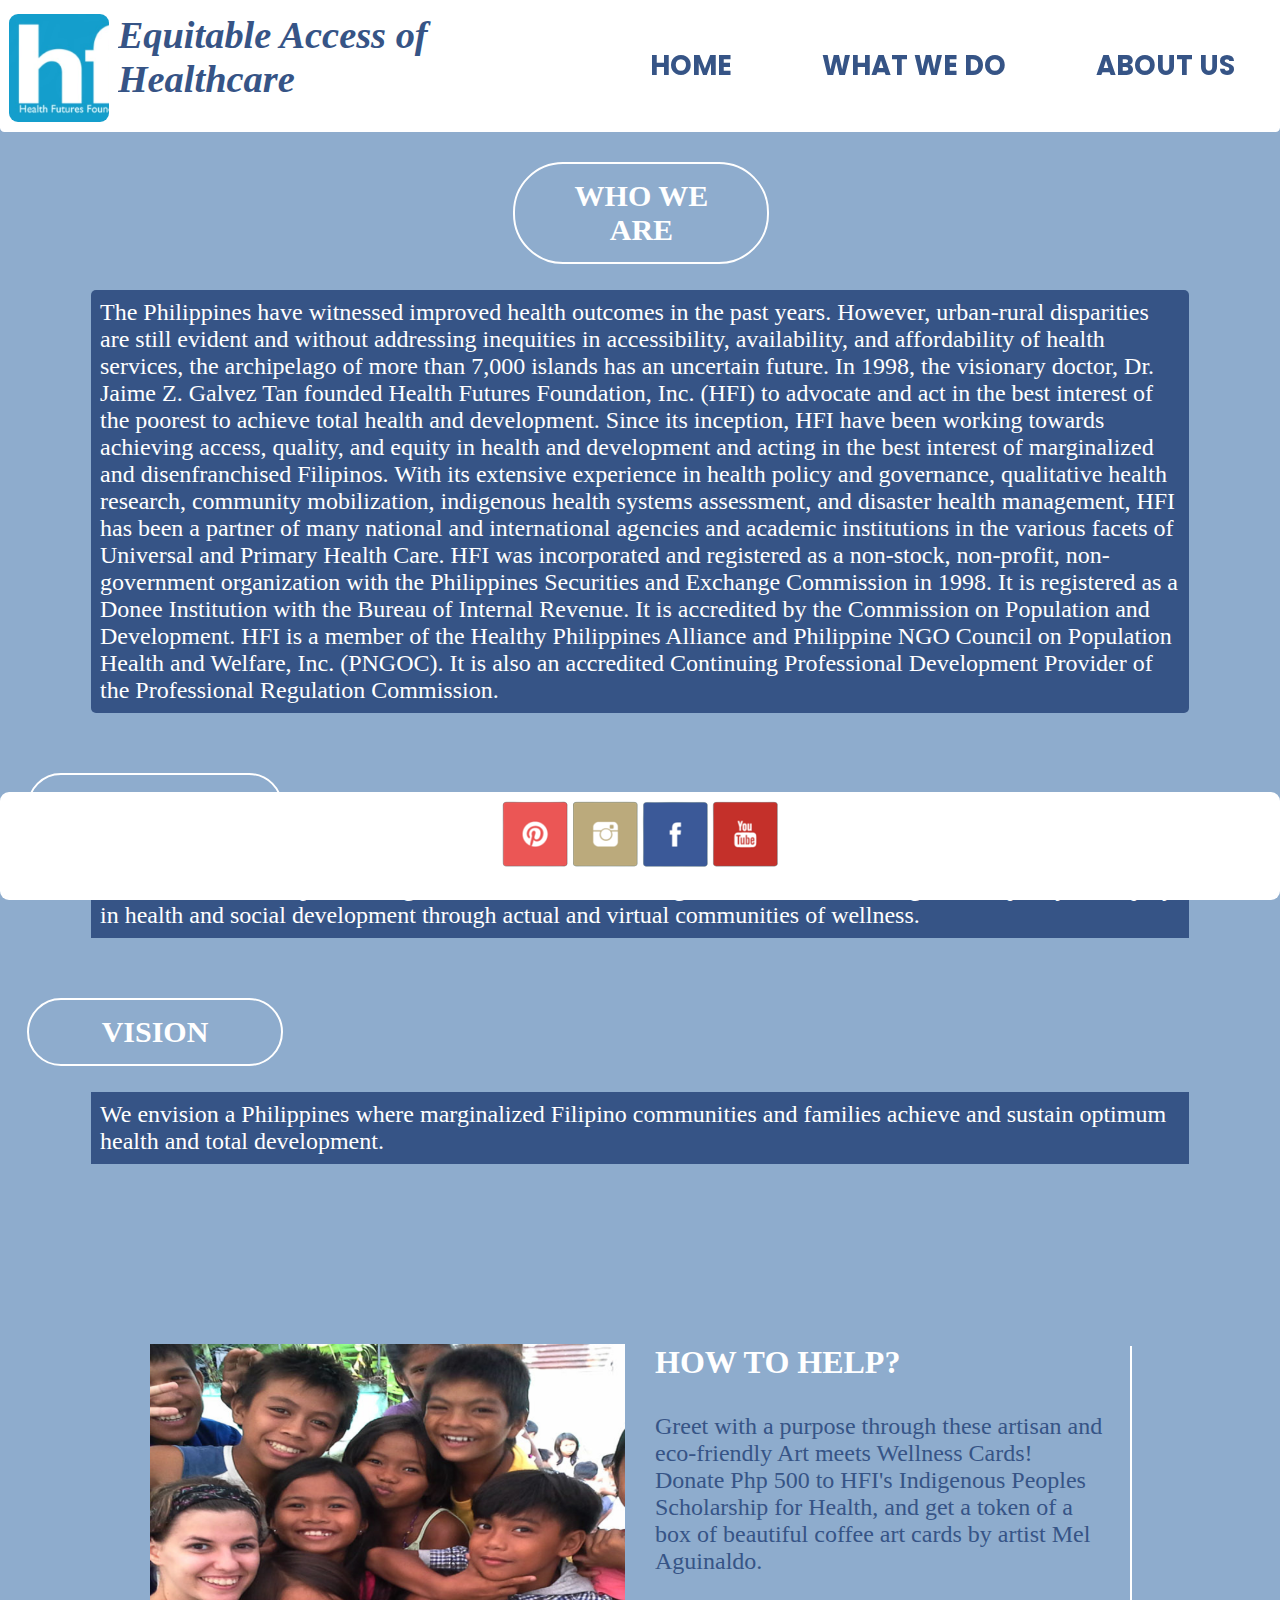
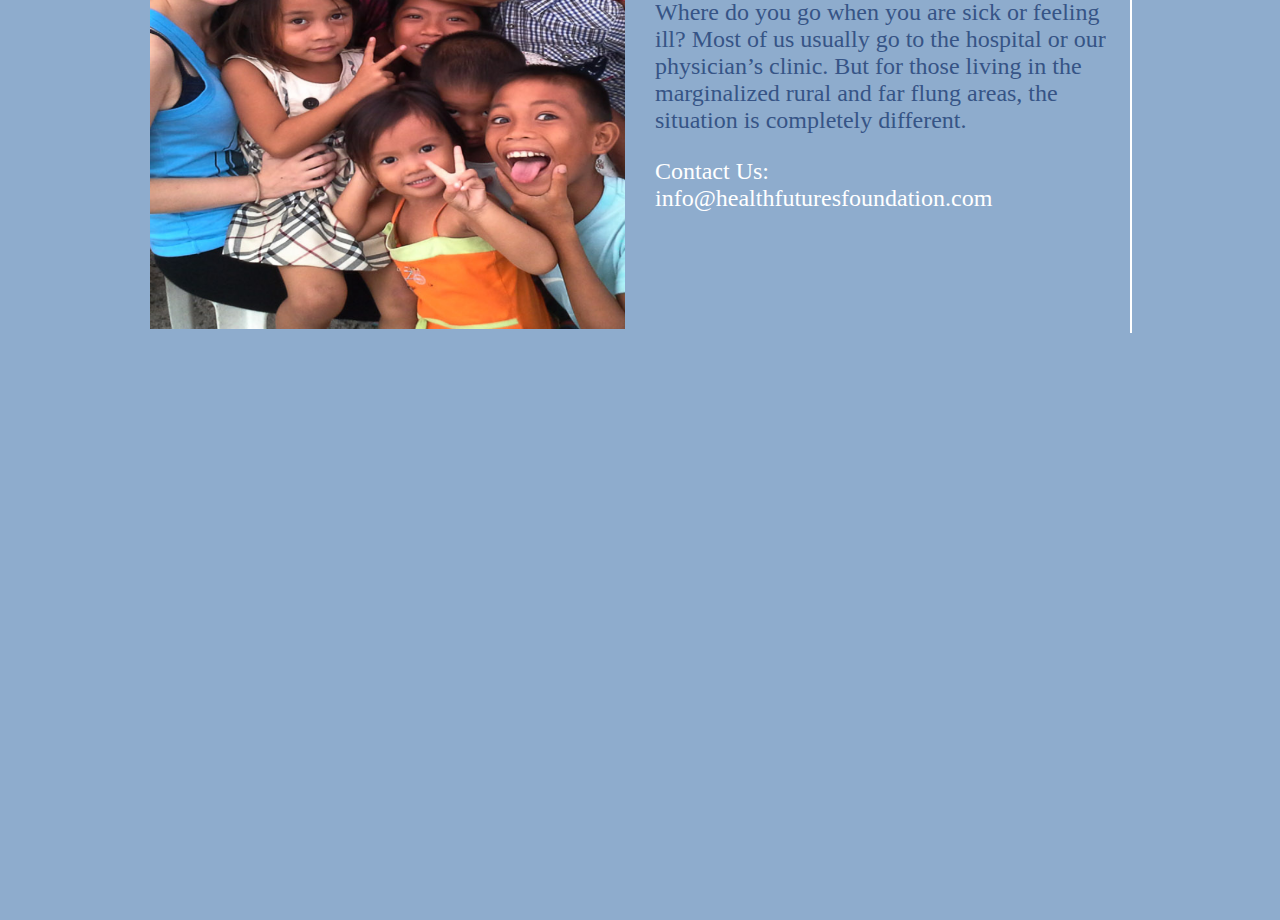
==== abt.html @ 88f7e54a "Add files via upload" ====
<!DOCTYPE html>
<html lang="en">
<head>
    <meta charset="UTF-8">
    <meta name="viewport" content="width=device-width, initial-scale=1.0">
    <title>Document</title>
    <link rel="stylesheet" href="style.css">
</head>
<body>
    <header>
        <nav>
            <div class="logo">
            </div>
            <div class="pagetitle">
                <h1><i>Equitable Access of Healthcare </i></h1>
            </div>
            <div class="links">
                <a href="index.html">HOME</a>
                <a href="wwd.html">WHAT WE DO</a>
                <a href="abt.html">ABOUT US</a>
            </div>
        </nav> 
    </header>
    <section class="abt">
        <div class="a1">
            <h1> WHO WE ARE </h1>
            <p> The Philippines have witnessed improved health 
                outcomes in the past years. However, urban-rural 
                disparities are still evident and without addressing
                inequities in accessibility, availability, and 
                affordability of health services, the archipelago 
                of more than 7,000 islands has an uncertain future.
            In 1998, the visionary doctor, Dr. Jaime Z. Galvez Tan 
                founded Health Futures Foundation, Inc. (HFI) to 
                advocate and act in the best interest of the poorest to
                achieve total health and development. Since its 
                inception, HFI have been working towards achieving 
                access, quality, and equity in health and development 
                and acting in the best interest of marginalized and 
                disenfranchised Filipinos. With its extensive experience in health policy and governance, qualitative health research, community mobilization, indigenous health systems assessment, and disaster health management, HFI has been a partner of many national and international agencies and academic institutions in the various facets of Universal and Primary Health Care.

                HFI was incorporated and registered as a non-stock, non-profit, non-government organization with the Philippines Securities and Exchange Commission in 1998. It is registered as a Donee Institution with the Bureau of Internal Revenue. It is accredited by the Commission on Population and Development. HFI is a member of the Healthy Philippines Alliance and Philippine NGO Council on Population Health and Welfare, Inc. (PNGOC). It is also an accredited Continuing Professional Development Provider of the Professional Regulation Commission.</p>
        </div>
        <div class="a2">
            <h1> MISSION </h1>
            <p> Our mission is to empower marginalized 
                families and local governments in achieving 
                access, quality and equity in health and 
                social development through actual and 
                virtual communities of wellness. 
            </p>
        </div>
        <div class="a3">
            <h1> VISION </h1>
            <p>We envision a Philippines where 
                marginalized Filipino communities and 
                families achieve and sustain optimum 
                health and total development.</p>
        </div>
        <div class="hoh">
        <div class="donate">
            <div class="donatepic">
                <img src="images/donatepic.png" alt="picture">
            </div>
            <div class="hoh-content">
                <div class="hoh-text">
                    <h1>How To Help?</h1>
                    <p>Greet with a purpose through these artisan and eco-friendly Art meets Wellness Cards!

                        Donate Php 500 to HFI's Indigenous Peoples Scholarship for Health, and get a token of a box of beautiful coffee art cards by artist Mel Aguinaldo.
                    </p>
                    <p>Where do you go when you are sick or feeling ill? Most of us usually go to the hospital or our physician’s clinic. But for those living in the marginalized rural and far flung areas, the situation is completely different.</p>
                    <p><span>Contact Us: info@healthfuturesfoundation.com</span></p>
                </div>
            </div>
        </div>
    </div>
    </section>
    <footer>
        <!--sprite icon-->
        <div class="icon" id="pin"> </div>
        <div class="icon" id="ig"> </div>
        <div class="icon" id="fb"> </div>
        <div class="icon" id="yt"> </div>
    </footer>
</body>
---- style.css ----
@import url('https://fonts.googleapis.com/css?family=Poppins');

*{
    padding: 0;
    margin: 0;
    box-sizing: border-box;
    overflow-x: hidden;
}
::-webkit-scrollbar{
    display: none;
}
body{
    background-color: #8eaccd;
}
html{
    scroll-behavior: smooth;
}
/*home page title*/
.container{
    width: 100vw;
    height: 99.5vh;
    
    display: flex;
    align-items: center;
    justify-content: center;
}
.content{
    text-align: center;
    position: absolute;
}
.content h1{
    font-size: 95px;
    color: #fff;
    margin-bottom: 40px;

}
.content a{
    font-size: 23px;
    color: white;
    text-decoration: none;
    border: 2px solid white;
    padding: 15px 25px;
    border-radius: 50px;
    transition: 0.5s;
}
.content a:hover{
    background-color: white;
    color: black;
}

.bg{
    position: absolute;
    right: 0;
    bottom: 0;
    z-index: -1;
}
@media(min-aspect-ratio: 16/9){
    .bg{
    width: 100%;
    height: auto;
    }
}
@media(max-aspect-ratio: 16/9){
    .bg{
    width: auto;
    height: 100%;
    }
}
/* navbar css */
nav{
    display: flex;
    width: 100%;
    border-bottom-left-radius: 0.5vh;
    border-bottom-right-radius: 0.5vh;
    background-color: white;
    position: fixed;
}
.links{
    display: flex;
    justify-content: end;
    width: 100vw;

}
.links a{
    font-size: 1.7em;
    font-weight: 700;
    font-family: 'Poppins';
    padding: 5vh;
    text-decoration: none;
    color: #365486;
    justify-content: right;
}
.links a:hover{
    color: white;
    background-color:rgb(101, 125, 235);
    font-size: 2em;
    transition: 0.4s;
}
.logo{
    display: flex;
    justify-content: end;
    margin-top: 1.5vh;
    margin-left: 1vh;
    width: 12vw;
    height: 12.1vh;
    border-radius: 1vh;
    background-repeat: no-repeat;
    background-image: url("/images/logo.jpg");
    background-size: cover;
}
.pagetitle{
    font-size: 1.2em;
    font-weight: 300;
    padding: 1vh;
    padding-top: 1vw;
    text-decoration: none;
    color: #365486;
    overflow-y: hidden;
}

.icon{
    background: url(images/sprite3.png) no-repeat -141px -221px;
	width: 66px;
	height: 66px;
    display: inline-block;
}
/*individual sprite positions*/
#ig{
    background: url(images/sprite3.png) no-repeat -290px -221px;
	width: 66px;
	height: 66px;
}
#fb{
    background: url(images/sprite3.png) no-repeat -439px -146px;
	width: 66px;
	height: 66px;
}
#yt{
    background: url(images/sprite3.png) no-repeat -439px -221px;
	width: 66px;
	height: 66px;
}
footer{
    text-align: center;
    position: fixed;
    bottom: 0vw;
    width: 100vw;
    background-color: white;
    padding: 1vh;
    height: 12vh;
    border-radius: 1vh;
    border-bottom-left-radius: 1vh;
    border-bottom-right-radius: 1vh;
}
/* bottom content*/
.sec1{
    height: 99.5vh;
    width: 100vw;
    background: #8eaccd;;
}

.stitle{
    z-index: 90;
    height: 15vh;
    width: 97vw;
    display: flex;
    margin-top: 3vh;
    margin-left: 1.5vw;
    border-color: 2px 2px black ;
    background: #365486;
    background: linear-gradient(to bottom right, #365486, #8EACCD, #92C7CF, #D2E0FB, #D2E0FB, #92C7CF, #8EACCD, #365486  );
}

.stitle h1{
    font-size: 3em;
    font-weight: 900;
    padding: 3vh;
    text-decoration: none;
    color: #365486;
}

.secbg{
    z-index: -1;
    height: 64vh;
    width: 97vw;
    display: flex;
    margin-top: 5vh;
    margin-left: 1.5vw;
    border-radius: 1vh;
    background: white;
}

.sh p{
    width: 95vw;
    font-size: 1.8em;
    font-weight: 700;
    text-decoration: none;
    color: #365486;
    overflow-y: hidden;
    padding: 1vh;
    margin-left: 1.5vw;
}
.sh h1{
    width: 90vw;
    font-size: 30px;
    font-weight: 700;
    text-decoration: none;
    color: #365486;
    overflow-y: hidden;
    padding: 3vh;
    margin-left: 1.5vw;
}
/**animation**/
.gif {
    top: 0;
    right: 0;
    height: 100vh;
    width: 100vw;
    animation-duration: 30s;
    animation-iteration-count: infinite;
    animation-direction:alternate;
    z-index: -1;
    position: absolute;
}
.gif1 {
    animation: mpl1 30s ease 0s infinite;
}
.gif1>img{
    width: 10vw;
    height: auto;
}
@keyframes mpl1 {
    0%{transform:translate(-100%, 50%);}
    50%{transform: rotate(-15deg);}
    100%{transform:translate(100%, 50%);}
}

/**css for wwd.html**/
title{
    display: flex;
}
.ptitle{
    margin: 8px;

}
#bgvid{
    width: 100vw;
    height: 100vh;
    object-fit: cover;
    position: fixed;
    z-index: -1;
}
.wwd{
    place-items: center;
    display: grid;
}
.boxcontent{
    background-color: #8eaccd;
    margin-top: 20vh;
    width: 80%;
    display: grid;
    grid-template-columns: repeat(2,1fr);
    grid-gap: 50px 30px;
    box-shadow: 2px 2px #365486;
}
.boxcontent .alagakapic{
    overflow: hidden;
}
.boxcontent .alagakapic img{
    width: 100%;
    height: 65vh;
    object-fit: cover;
}
.txt h1{
    margin-top: 1em;
    color: white;
    text-transform: uppercase;
}
.txt p{
    color: #365486;
    margin-top: 0.5em;
    margin-bottom: 1em;
    margin-right: 1em;
    font-size: 1.5em;
}
.orginvolvements{
    margin-top: 2em;
    min-height: 69vh;
    justify-content: center;
    align-items: center;
    paddinG: 1vw;
    background-position: center;
    color:#365486;
}
.orginvolvements h1{
    text-align: center;
    margin-top: 1.5em;
    background-color: white;
    font-size: 40px;

}
.inv-content{
    margin-top: 2em;
    display: flex;
    justify-content: center;
    text-align: center;
    align-items: center;
}
.inv-content .inv-contentpic h3{
    color: white;
    text-shadow: #365486 1px 1px;
    text-align: justify;
    margin-top: 5em;
    margin-left: 0.5em;

}
.inv-content .inv-contentpic{
    display: flex;
    margin: 20px 20px;
    transition: 0.5s;
}
.inv-contentpic img{
    border-radius: 8px;
    width: 100%;
    transition: 0.1s;
    border: 8px white ridge;
    display: inline-block;
}
.inv-content .inv-contentpic:hover{ /*hover effect style*/
    transform: scale(0.8);
    transition: 0.5s;
    opacity: 0.9;
}
@media screen and (max-width: 500px) {
    .inv-contentpic {
      width: 100%;
    }
  }

.act-and-part{
    margin-top: 2em;
    min-height: 95vh;
    justify-content: center;
    align-items: center;
    paddinG: 1vw;
    background-position: center;
}
.act-and-part h1{
    text-align: center;
    margin-top: 1.5em;
    background-color: white;
    font-size: 40px;
    color: #365486;
    text-transform: uppercase;
}
.act-contents{
    margin-top: 2em;
    display: flex;
    justify-content: center;
    text-align: center;
    align-items: center;
}
.act-contents .actpic h3{
    color: white;
    text-shadow: #365486 1px 1px;
    text-align: justify;
    margin-top: 5em;
    margin-left: 0.5em;
    background-color: #365486;
    height: 15vh;
    font-size: 1.5em;

}
.act-contents .actpic{
    display: flex;
    margin: 20px 20px;
    transition: 0.5s;
}
.actpic img{
    border-radius: 8px;
    width: 100%;
    transition: 0.1s;
    border: 8px white ridge;
    display: inline-block;
}
.act-contents .actpic:hover{ /*hover effect style*/
    transform: scale(0.8);
    transition: 0.5s;
    opacity: 1;
}
@media screen and (max-width: 500px) {
    .inv-contentpic {
      width: 100%;
    }
  }
.abt{
    margin-top: 15vh;
    padding: 3vh;
    min-height: 265vh;
}
.abt .a1 h1{
    font-size: 30px;
    color: white;
    text-decoration: none;
    border: 2px solid white;
    padding: 15px 25px;
    border-radius: 50px;
    transition: 0.5s;
    width: 20vw;
    text-align: center;
    margin-left: 38vw;
}
.abt .a1 p{
    color: white;
    background-color: #365486;
    border-radius: 5px 5px;
    max-width: 90vw;
    font-size: 1.5em;
    margin-left: 5vw;
    margin-right: 5vw;
    margin-top: 2vw;
    padding: 1vh;
}
.abt .a2 h1{
    font-size: 30px;
    color: white;
    text-decoration: none;
    border: 2px solid white;
    padding: 15px 25px;
    border-radius: 50px;
    transition: 0.5s;
    width: 20vw;
    text-align: center;
    margin-top: 2em;
}
.abt .a2 p{
    color: white;
    background-color: #365486;
    max-width: 90vw;
    font-size: 1.5em;
    margin-left: 5vw;
    margin-right: 5vw;
    margin-top: 2vw;
    padding: 1vh;
}
.abt .a3 h1{
    font-size: 30px;
    color: white;
    text-decoration: none;
    border: 2px solid white;
    padding: 15px 25px;
    border-radius: 50px;
    transition: 0.5s;
    width: 20vw;
    text-align: center;
    margin-top: 2em;
}
.abt .a3 p{
    color: white;
    background-color: #365486;
    max-width: 90vw;
    font-size: 1.5em;
    margin-left: 5vw;
    margin-right: 5vw;
    margin-top: 2vw;
    padding: 1vh;
}

.hoh{
    place-items: center;
    display: grid;
}
.donate{
    background-color: #8eaccd;
    margin-top: 20vh;
    width: 80%;
    display: grid;
    grid-template-columns: repeat(2,1fr);
    grid-gap: 50px 30px;
    box-shadow: 2px 2px white;
}
.donate .donatepic{
    overflow: hidden;
}
.donate .donatepic img{
    width: 100%;
    height: 65vh;
    object-fit: cover;
}
.hoh-content{
    margin-bottom: 1em;
}
.hoh-text h1{
    margin-bottom: 1em;
    color: white;
    text-transform: uppercase;
}
.hoh-text p{
    color: #365486;
    margin-top: 0.5em;
    margin-bottom: 1em;
    margin-right: 1em;
    font-size: 1.5em;
}
.hoh-text p span{
    color: white;
    
}
/** square tablets **/
@media screen and (max-width: 640px){
    nav{
        background-color: white;
    }
}
/** some tablets **/
/* code for site responsiveness*/
@media screen and (max-width: 600px){
    nav{
        position: relative;
        background-color: white;
     }
    .pagetitle{
        background-color: white;
        padding: 1vw;
        color: #365486;
        transition:.5s;
    }
    .links{
         display: none;
         position: absolute;
         min-width: 100vw;
         z-index: 1;
         background-color: #365486;
    }
    .links a{
        color: rgb(240, 237, 237);
        display: block;
        transition: .5s;
        margin-left:0;
        padding-left: 1vh;
        padding-top: 1vh;
        padding-bottom: 1vh;
    
    }
    .links a:hover{
        background-color:#164863;
        transition: .5s;
        text-decoration: none;
    }
    nav:hover .links{
       display: block;
       transition: .5s;
    }
    nav:hover .pagetitle{background-color: white; transition: .5s;
       }
}

@media screen and (max-width: 480px){
    nav{
        background-color: white;
    }
    }
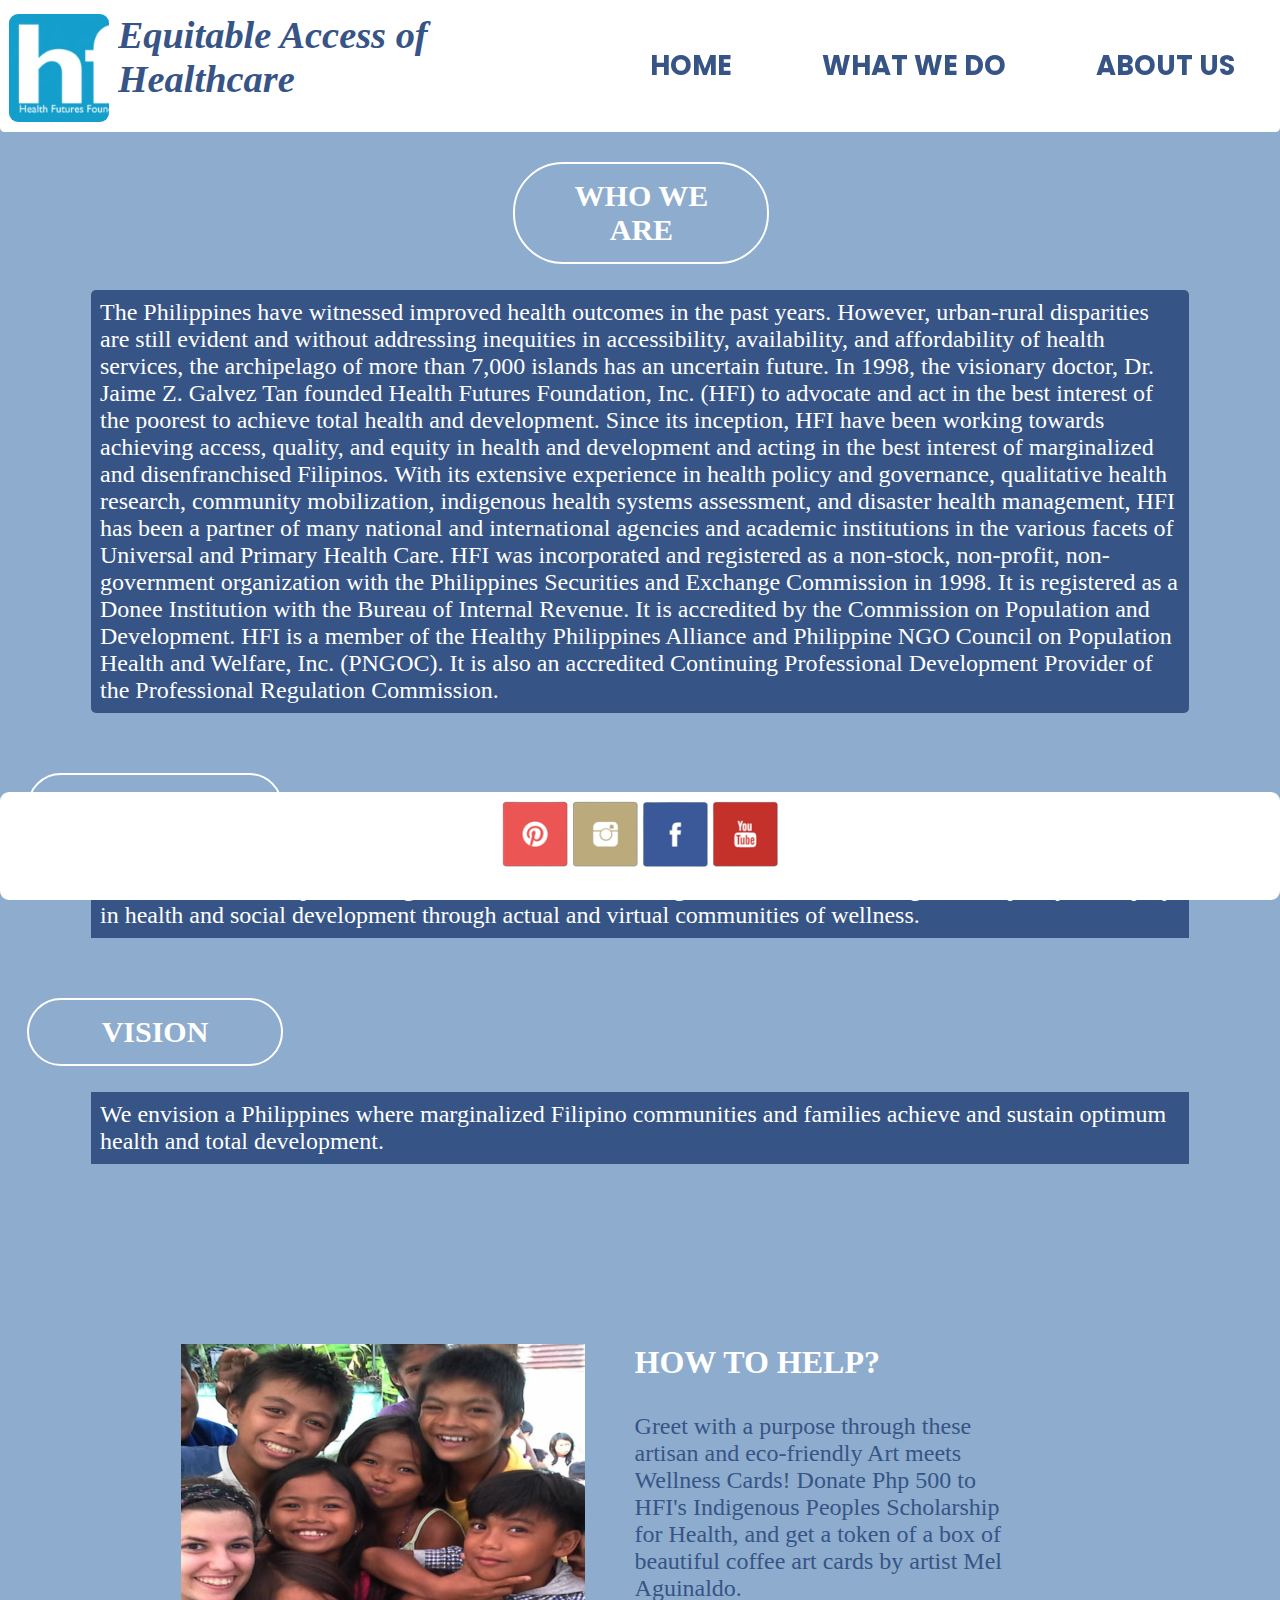
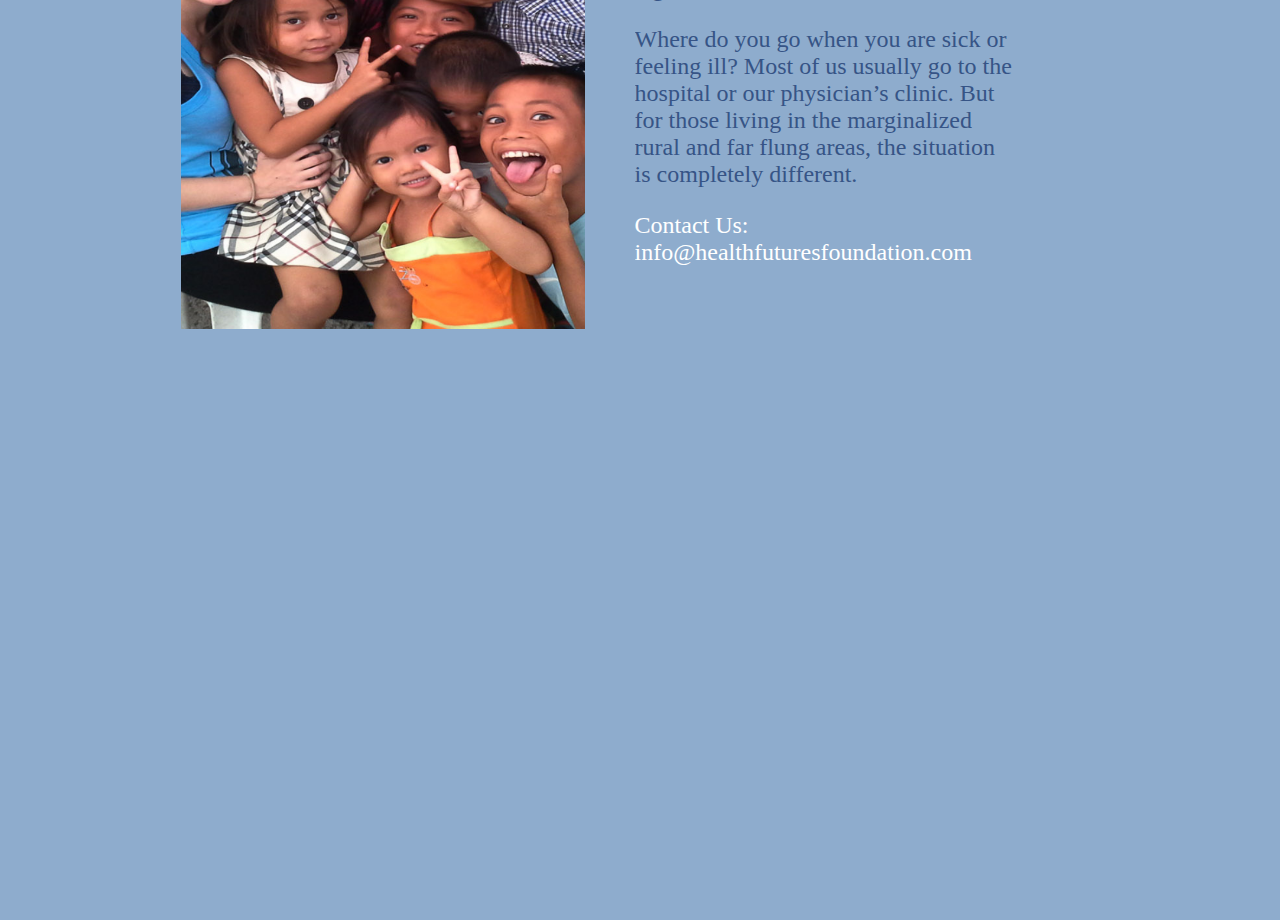
==== commit ef41108f: "Update abt.html" ====
--- a/abt.html
+++ b/abt.html
@@ -3,8 +3,9 @@
 <head>
     <meta charset="UTF-8">
     <meta name="viewport" content="width=device-width, initial-scale=1.0">
-    <title>Document</title>
+    <title>HFI INC.</title>
     <link rel="stylesheet" href="style.css">
+    <link href="images/logo.jpg" rel="icon">
 </head>
 <body>
     <header>
@@ -83,4 +84,4 @@
         <div class="icon" id="fb"> </div>
         <div class="icon" id="yt"> </div>
     </footer>
-</body>+</body>
--- a/style.css
+++ b/style.css
@@ -19,7 +19,6 @@
 .container{
     width: 100vw;
     height: 99.5vh;
-    
     display: flex;
     align-items: center;
     justify-content: center;
@@ -92,7 +91,7 @@
 }
 .links a:hover{
     color: white;
-    background-color:rgb(101, 125, 235);
+    background-color:#8EACCD;
     font-size: 2em;
     transition: 0.4s;
 }
@@ -256,15 +255,11 @@
 }
 .boxcontent{
     background-color: #8eaccd;
-    margin-top: 20vh;
     width: 80%;
     display: grid;
     grid-template-columns: repeat(2,1fr);
     grid-gap: 50px 30px;
-    box-shadow: 2px 2px #365486;
-}
-.boxcontent .alagakapic{
-    overflow: hidden;
+    margin-top: 20vh;
 }
 .boxcontent .alagakapic img{
     width: 100%;
@@ -278,26 +273,22 @@
 }
 .txt p{
     color: #365486;
-    margin-top: 0.5em;
-    margin-bottom: 1em;
-    margin-right: 1em;
+    padding: 3vh;
     font-size: 1.5em;
 }
 .orginvolvements{
-    margin-top: 2em;
-    min-height: 69vh;
+    margin-top: 3vh;
+    min-height: 68vh;
     justify-content: center;
     align-items: center;
-    paddinG: 1vw;
     background-position: center;
     color:#365486;
+    padding: 1vw;
 }
 .orginvolvements h1{
     text-align: center;
-    margin-top: 1.5em;
     background-color: white;
     font-size: 40px;
-
 }
 .inv-content{
     margin-top: 2em;
@@ -316,13 +307,12 @@
 }
 .inv-content .inv-contentpic{
     display: flex;
-    margin: 20px 20px;
     transition: 0.5s;
 }
 .inv-contentpic img{
     border-radius: 8px;
     width: 100%;
-    transition: 0.1s;
+    transition: 0.5s;
     border: 8px white ridge;
     display: inline-block;
 }
@@ -336,9 +326,9 @@
       width: 100%;
     }
   }
-
+/*activities and participitation*/
 .act-and-part{
-    margin-top: 2em;
+    margin-top: 1.2em;
     min-height: 95vh;
     justify-content: center;
     align-items: center;
@@ -360,7 +350,7 @@
     text-align: center;
     align-items: center;
 }
-.act-contents .actpic h3{
+.act-contents .actpic h2{
     color: white;
     text-shadow: #365486 1px 1px;
     text-align: justify;
@@ -369,12 +359,12 @@
     background-color: #365486;
     height: 15vh;
     font-size: 1.5em;
-
+    padding: 1vh;
 }
 .act-contents .actpic{
     display: flex;
-    margin: 20px 20px;
-    transition: 0.5s;
+    transition: 0.5s;
+    margin: 25px 20px;
 }
 .actpic img{
     border-radius: 8px;
@@ -383,13 +373,13 @@
     border: 8px white ridge;
     display: inline-block;
 }
-.act-contents .actpic:hover{ /*hover effect style*/
+.act-contents .actpic:hover{
     transform: scale(0.8);
     transition: 0.5s;
     opacity: 1;
 }
 @media screen and (max-width: 500px) {
-    .inv-contentpic {
+    .actpic {
       width: 100%;
     }
   }
@@ -467,8 +457,8 @@
 }
 
 .hoh{
-    place-items: center;
     display: grid;
+    margin-left: 12vw;
 }
 .donate{
     background-color: #8eaccd;
@@ -476,8 +466,7 @@
     width: 80%;
     display: grid;
     grid-template-columns: repeat(2,1fr);
-    grid-gap: 50px 30px;
-    box-shadow: 2px 2px white;
+    grid-gap: 50px 50px;
 }
 .donate .donatepic{
     overflow: hidden;
